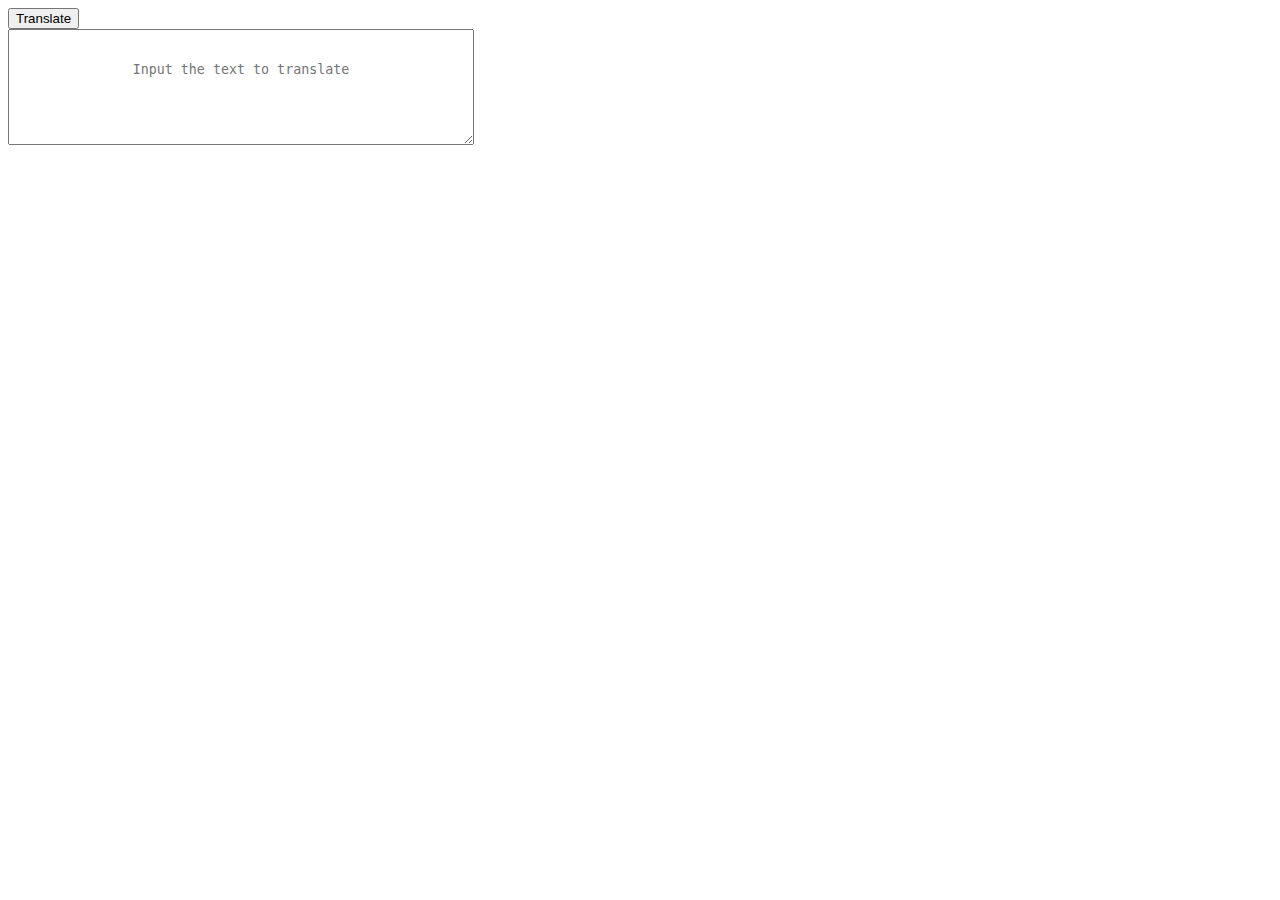
==== index.html @ 5624ee89 "Update: Query selector and Event Handler" ====
<!DOCTYPE html>
<html lang="en">
<head>
    <meta charset="UTF-8">
    <meta http-equiv="X-UA-Compatible" content="IE=edge">
    <meta name="viewport" content="width=device-width, initial-scale=1.0">
   
    <title>Banana Talks</title>
    <style>
        textarea{
            width: 400px;
            height: 50px;
            display: block;
            text-align: center;
            padding: 2rem 2rem;
        }
    </style>
</head>
<body>
    
    <button id="btn-translate"> Translate</button>

    <textarea id="txt-area" placeholder="Input the text to translate"></textarea>
    <script src="App.js" type="text/javascript"></script>
</body>
</html>
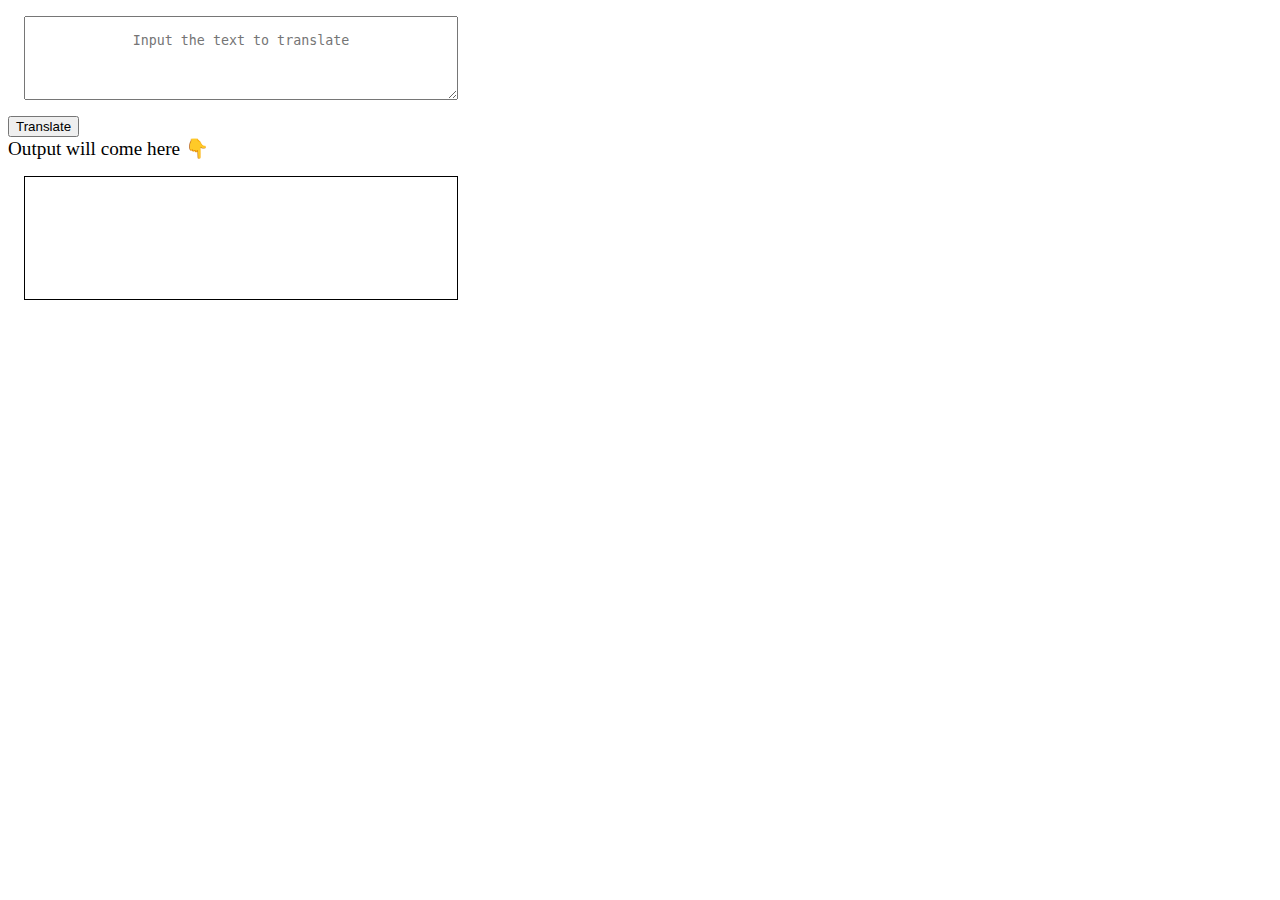
==== commit a5e8d780: "Updated:" ====
--- a/index.html
+++ b/index.html
@@ -12,15 +12,25 @@
             height: 50px;
             display: block;
             text-align: center;
-            padding: 2rem 2rem;
+            padding: 1rem;
+            margin: 1rem;
+        }
+
+        #output{
+            border: 1px solid black;
+            height: 10vh;
+            width: 400px;
+            padding: 1rem;
+            display: block;
+            margin: 1rem;
         }
     </style>
 </head>
 <body>
-    
+    <textarea id="txt-area" placeholder="Input the text to translate"></textarea>
     <button id="btn-translate"> Translate</button>
-
-    <textarea id="txt-area" placeholder="Input the text to translate"></textarea>
+    <div style= "font-size: larger;">Output will come here 👇</div>
+    <div id="output"></div>
     <script src="App.js" type="text/javascript"></script>
 </body>
 </html>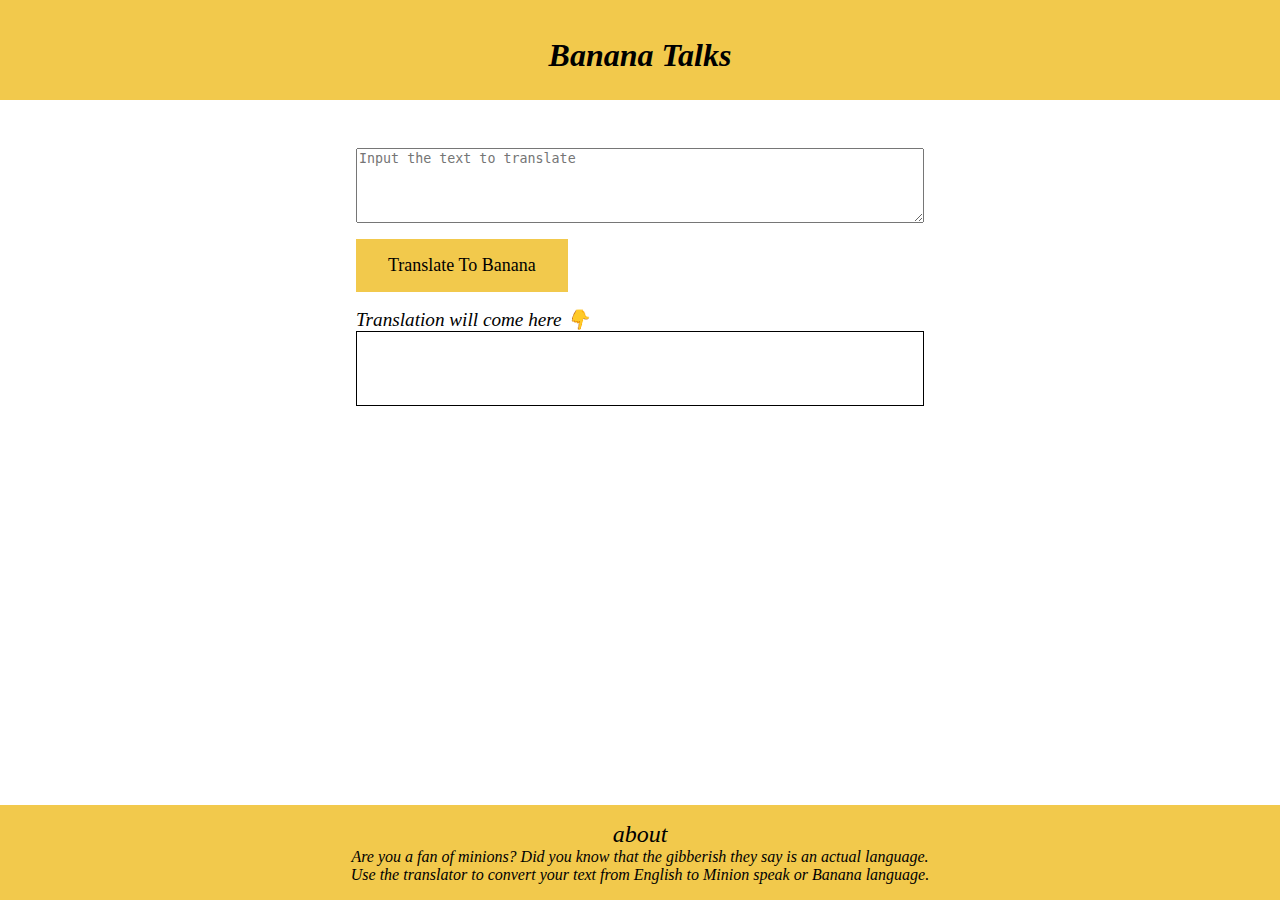
==== commit 48101c86: "Done" ====
--- a/index.html
+++ b/index.html
@@ -6,31 +6,28 @@
     <meta name="viewport" content="width=device-width, initial-scale=1.0">
    
     <title>Banana Talks</title>
-    <style>
-        textarea{
-            width: 400px;
-            height: 50px;
-            display: block;
-            text-align: center;
-            padding: 1rem;
-            margin: 1rem;
-        }
+    <link href="Style.css" rel="stylesheet">
+</head>
+<body class="body">
+    <Nav>
+        <h1>Banana Talks</h1>
+    </Nav>
+    <main>
+        <textarea id="txt-area" placeholder="Input the text to translate"></textarea>
 
-        #output{
-            border: 1px solid black;
-            height: 10vh;
-            width: 400px;
-            padding: 1rem;
-            display: block;
-            margin: 1rem;
-        }
-    </style>
-</head>
-<body>
-    <textarea id="txt-area" placeholder="Input the text to translate"></textarea>
-    <button id="btn-translate"> Translate</button>
-    <div style= "font-size: larger;">Output will come here 👇</div>
-    <div id="output"></div>
+        <button id="btn-translate"> Translate To Banana</button>
+
+        <div style= "font-size: larger;">Translation will come here 👇</div>
+
+        <div id="output"></div>
+    </main>
+
+    <footer>
+        <div style="font-size: x-large;">about</div>
+        <p>Are you a fan of minions? Did you know that the gibberish they say is an actual language. Use the translator
+            to convert your text from English to Minion speak or Banana language.</p>
+    </footer>
+
     <script src="App.js" type="text/javascript"></script>
 </body>
-</html>+</html>
--- a/Style.css
+++ b/Style.css
@@ -0,0 +1,61 @@
+* {
+    box-sizing: border-box;
+}
+:root {
+    --primary: #F2C94C;
+    --black: #333333;
+    --width-break: 600px;
+}
+.body{
+    font-style: italic;
+    margin: 0px;
+}
+main {
+    margin: auto;
+    padding: 1rem;
+    max-width: var(--width-break);
+}
+
+nav{
+    text-align: center;
+    background-color: var(--primary);
+    height: 100px;
+    padding: 1rem;
+}
+
+textarea{
+    width: 100%;
+    height: 75px;
+    display: block;
+    margin-top: 2rem;
+    /* box-sizing: border-box; */
+}
+#btn-translate{
+    background-color: var(--primary);
+    border: none;
+    margin: 1rem 0rem;
+    padding: 1rem 2rem;
+    font-family: 'Kalam', cursive;
+    font-size: large;
+}
+#output{
+    box-sizing: border-box;
+    border: 1px solid black;
+    height: 75px;
+    width: 100%;
+    display: block;
+    overflow:scroll;
+}
+
+footer {
+    position: fixed;
+    bottom: 0;
+    width: 100%;
+    padding: 1rem;
+    background-color: var(--primary);
+    text-align: center;
+}
+footer p {
+    max-width: var(--width-break);
+    margin: auto;
+}
